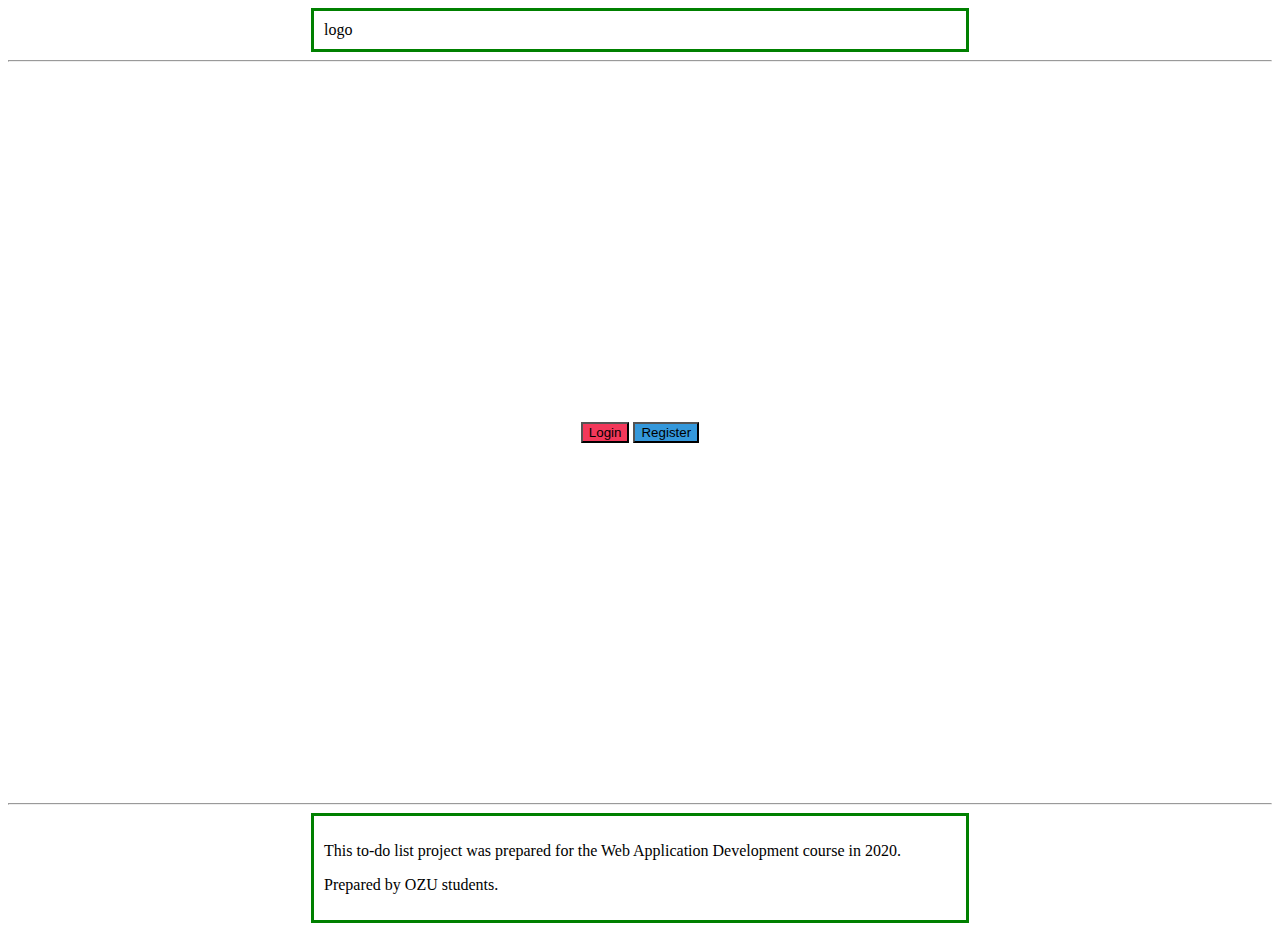
==== index.html @ edee0b9e "Homepage and ToDo page added" ====
<html>

<head>
   <title>
      Homepage - TodoManager
   </title>
   <link rel="stylesheet" href="style.css">
</head>

<body>
   <script src="scripts/components.js"></script>
   <script src="scripts/utils.js"></script>
   <header>
      <div class="logo">
         logo
      </div>
   </header>
   <hr>
   <div class="buttons">
      <input id="button1" type="button" onclick="location.href='login.html'" value="Login" />
      <input id="button2" type="button" onclick="location.href='register.html'" value="Register" />
   </div>
   <hr>
   <footer>
      <div class="footer">
         <p>This to-do list project was prepared for the Web Application Development course in 2020.</p>
         <p>Prepared by OZU students.</p>
      </div>
   </footer>


</body>

</html>
---- style.css ----
.logo{
    margin: auto;
    width: 50%;
    border: 3px solid green;
    padding: 10px;
  }
  
  .footer{
    margin: auto;
    width: 50%;
    border: 3px solid green;
    padding: 10px;
  }
  
  .buttons {
    text-align: center;
    margin-left: center;
    margin-right: center;
    margin-top: 40vh;
    margin-bottom: 40vh;
  }
  
  #button1 {
    background-color: #F2385A;
  }
  
  #button2 {
    background-color: #3498DB;
  }

  #logOut{
      background-color: orange;
      color: white;
      text-align:center;
      position: absolute;
      top: 10px;
      right: 10px;
  }
  
  .toDo {
     text-align: center;
     margin-left: center;
     margin-right: center;
  }
  
  #addToDo{
      background-color: green;
      color: white;
      top: 0;
      right: 0;
  }
  
  #removeToDo{
      background-color: red;
      color: white;
      top: 0;
      right: 0;
  }
  
  .tasks {
    text-align: center;
    margin-left: center;
    margin-right: center;
    margin-top: 40vh;
    margin-bottom: 40vh;
  }
  
  #addTask{
      background-color: green;
      color: white;
      top: 10px;
      right: 10px;
  }
  
  #removeTask{
      background-color: red;
      color: white;
      top: 10px;
      right: 10px;
  }
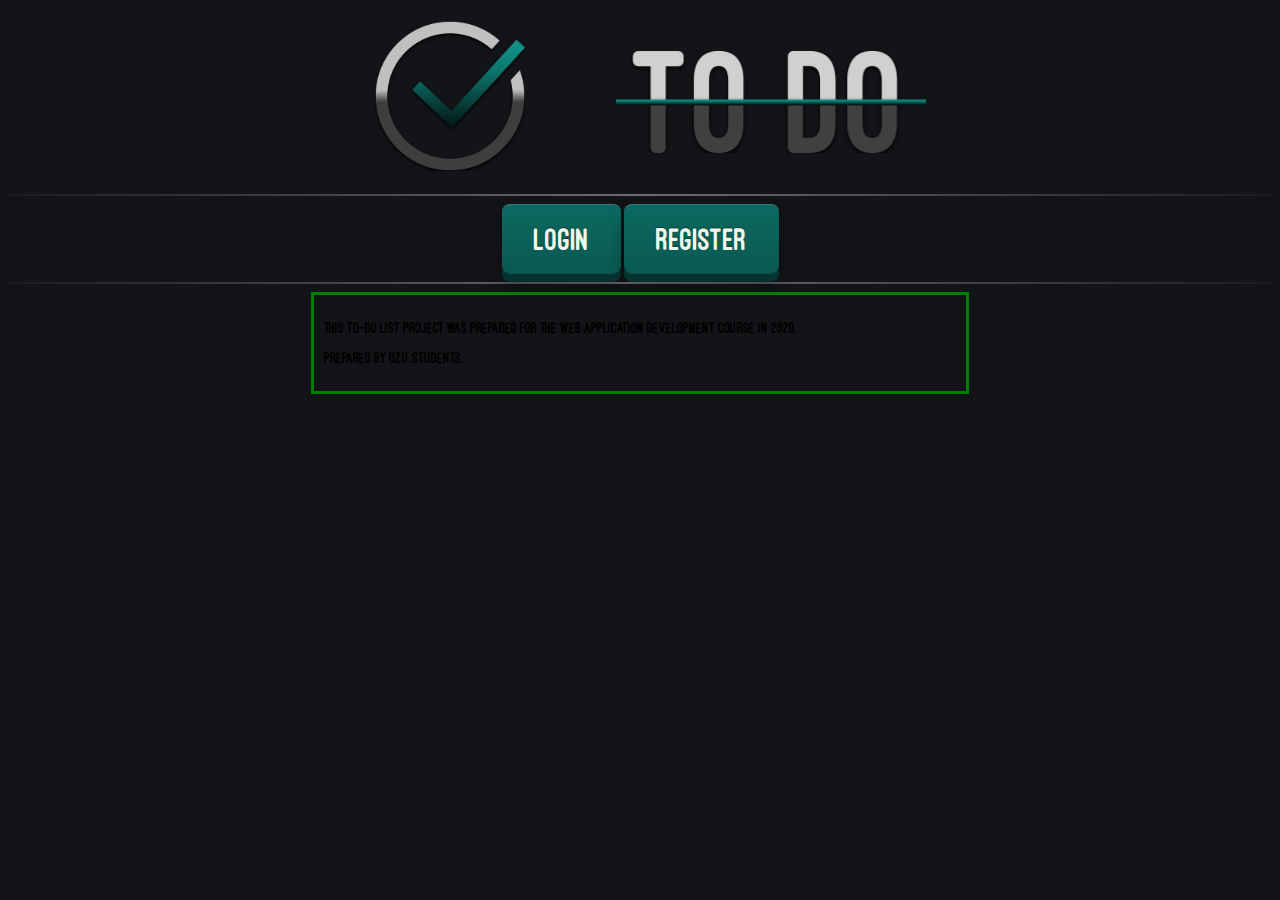
==== commit f66ba22f: "header,logo,index-buttons" ====
--- a/index.html
+++ b/index.html
@@ -1,26 +1,35 @@
+<!DOCTYPE html>
+
 <html>
 
 <head>
    <title>
       Homepage - TodoManager
    </title>
-   <link rel="stylesheet" href="style.css">
+   <link rel="stylesheet" href="style.css"></link>
+   <meta name="viewport" content="width=device-width, initial-scale=1">
 </head>
 
 <body>
    <script src="scripts/components.js"></script>
    <script src="scripts/utils.js"></script>
+   
    <header>
-      <div class="logo">
-         logo
-      </div>
+        <div class="logo">
+            <IMG class="logo1" SRC="assets\logo\logo1.png" ALT="some text">
+            <IMG class="logo2" SRC="assets\logo\logo2.png" ALT="some text">
+        </div>
    </header>
-   <hr>
-   <div class="buttons">
-      <input id="button1" type="button" onclick="location.href='login.html'" value="Login" />
-      <input id="button2" type="button" onclick="location.href='register.html'" value="Register" />
+   <hr class="hr-14">
+   <div class="button-login-div">
+
+      <a id="button1" type="button" class="button-login" onclick="location.href='login.html'" ontouchstart=""><span>Login</span></a>
+      <a id="button2" type="button" class="button-login" onclick="location.href='register.html'" ontouchstart=""><span>Register</span></a>
+
    </div>
-   <hr>
+ 
+
+   <hr class="hr-14">
    <footer>
       <div class="footer">
          <p>This to-do list project was prepared for the Web Application Development course in 2020.</p>
@@ -28,7 +37,6 @@
       </div>
    </footer>
 
-
 </body>
 
 </html>--- a/style.css
+++ b/style.css
@@ -1,81 +1,194 @@
+@font-face {
+    font-family: 'OstrichSans';
+    src: url('assets/fonts/OstrichSans-Heavy.otf');
+}
 
-.logo{
-    margin: auto;
-    width: 50%;
-    border: 3px solid green;
-    padding: 10px;
+html *
+{
+   font-family: "OstrichSans";
+   -webkit-font-smoothing: antialiased;
+   -moz-osx-font-smoothing: grayscale;
+ background-color: #131417;
+}
+
+
+.logo {
+
+}
+@media screen and (min-width: 700px) {
+  .logo {
+  margin: auto;
+  width: 70%;
+  padding: 1%;
   }
-  
-  .footer{
-    margin: auto;
-    width: 50%;
-    border: 3px solid green;
-    padding: 10px;
+}
+@media screen and (max-width: 700px) {
+  .logo {
+  margin: auto;
+  width: 50%;
+  padding: 10px;
   }
-  
-  .buttons {
-    text-align: center;
-    margin-left: center;
-    margin-right: center;
-    margin-top: 40vh;
-    margin-bottom: 40vh;
+}
+@media screen and (min-width: 700px) {
+  .logo1 {
+margin-left: 20%; 
+width: 17%;
   }
-  
-  #button1 {
-    background-color: #F2385A;
+}
+@media screen and (max-width: 700px) {
+  .logo1 {
+  display: block;
+  margin-left: auto;
+  margin-right: auto;
+  width: 50%;
   }
-  
-  #button2 {
-    background-color: #3498DB;
+}
+
+
+@media screen and (min-width: 700px) {
+  .logo2 {
+margin-right: 5%; 
+margin-left: 10%; 
+margin-bottom: 2%; 
+width: 35%;
   }
+}
+@media screen and (max-width: 700px) {
+  .logo2 {
+    visibility: hidden;
+    clear: both;
+    float: left;
+    margin: 10px auto 5px 20px;
+    width: 28%;
+    display: none;
+  }
+}
 
-  #logOut{
-      background-color: orange;
-      color: white;
-      text-align:center;
-      position: absolute;
-      top: 10px;
-      right: 10px;
-  }
-  
-  .toDo {
-     text-align: center;
-     margin-left: center;
-     margin-right: center;
-  }
-  
-  #addToDo{
-      background-color: green;
-      color: white;
-      top: 0;
-      right: 0;
-  }
-  
-  #removeToDo{
-      background-color: red;
-      color: white;
-      top: 0;
-      right: 0;
-  }
-  
-  .tasks {
-    text-align: center;
-    margin-left: center;
-    margin-right: center;
-    margin-top: 40vh;
-    margin-bottom: 40vh;
-  }
-  
-  #addTask{
-      background-color: green;
-      color: white;
-      top: 10px;
-      right: 10px;
-  }
-  
-  #removeTask{
-      background-color: red;
-      color: white;
-      top: 10px;
-      right: 10px;
-  }+hr.hr-14 {
+  border: 0;
+  height: 2px;
+  background-image: -webkit-linear-gradient(left, #1c1c1c, #6e6d6d, #1c1c1c);
+  background-image: -moz-linear-gradient(left, #1c1c1c, #6e6d6d, #1c1c1c);
+  background-image: -ms-linear-gradient(left, #1c1c1c, #6e6d6d, #1c1c1c);
+  background-image: -o-linear-gradient(left, #1c1c1c, #6e6d6d, #1c1c1c);
+}
+
+.footer {
+  margin: auto;
+  width: 50%;
+  border: 3px solid green;
+  padding: 10px;
+}
+
+.button-login-div {
+  display: block;
+  margin-left: auto;
+  margin-right: auto;
+  width: fit-content;
+}
+
+
+
+.button-login span {
+  display: inline-block;
+  font-size: 2em;
+  padding: .625em 1em;
+  background: #0C6961;
+  background-image: url('[data-uri]');
+  background-size: 100%;
+  background-image: -webkit-gradient(linear, 50% 0%, 50% 100%, color-stop(0%, #008752), color-stop(100%, #007849));
+  background-image: -moz-linear-gradient(#0C6961, #0a5952);
+  background-image: -webkit-linear-gradient(#0C6961, #0a5952);
+  background-image: linear-gradient(#0C6961, #0a5952);
+  border-top: 1px solid rgba(255, 255, 255, 0.2);
+  border-bottom: 1px solid rgba(0, 0, 0, 0.2);
+  text-shadow: 0 -1px 1px rgba(7, 51, 34, 0.8);
+  -moz-border-radius: 8px;
+  -webkit-border-radius: 8px;
+  border-radius: 8px;
+  -moz-transition: -moz-transform 0.2s ease-in-out;
+  -o-transition: -o-transform 0.2s ease-in-out;
+  -webkit-transition: -webkit-transform 0.2s ease-in-out;
+  transition: transform 0.2s ease-in-out;
+}
+
+.button-login {
+  display: inline-block;
+  color: #eff6ec;
+  text-decoration: none;
+  cursor: pointer;
+  -moz-border-radius: 8px;
+  -webkit-border-radius: 8px;
+  border-radius: 8px;
+  -moz-box-shadow: 0 8px 0 #06332f, 0 10px 15px rgba(0, 0, 0, 0.35);
+  -webkit-box-shadow: 0 8px 0 #06332f, 0 10px 15px rgba(0, 0, 0, 0.35);
+  box-shadow: 0 8px 0 #06332f, 0 10px 15px rgba(0, 0, 0, 0.35);
+  -moz-transition: box-shadow 0.2s ease-in-out;
+  -o-transition: box-shadow 0.2s ease-in-out;
+  -webkit-transition: box-shadow 0.2s ease-in-out;
+  transition: box-shadow 0.2s ease-in-out;
+}
+
+.button-login:active {
+  -moz-box-shadow: 0 8px 0 #06332f, 0 7px 10px rgba(0, 0, 0, 0.25);
+  -webkit-box-shadow: 0 8px 0 #06332f, 0 7px 10px rgba(0, 0, 0, 0.25);
+  box-shadow: 0 8px 0 #06332f, 0 7px 10px rgba(0, 0, 0, 0.25);
+}
+
+.button-login:active span {
+  -moz-transform: translateY(4px);
+  -ms-transform: translateY(4px);
+  -webkit-transform: translateY(4px);
+  transform: translateY(4px);
+}
+
+#logOut {
+  background-color: orange;
+  color: white;
+  text-align: center;
+  position: absolute;
+  top: 10px;
+  right: 10px;
+}
+
+.toDo {
+  text-align: center;
+  margin-left: center;
+  margin-right: center;
+}
+
+#addToDo {
+  background-color: green;
+  color: white;
+  top: 0;
+  right: 0;
+}
+
+#removeToDo {
+  background-color: red;
+  color: white;
+  top: 0;
+  right: 0;
+}
+
+.tasks {
+  text-align: center;
+  margin-left: center;
+  margin-right: center;
+  margin-top: 40vh;
+  margin-bottom: 40vh;
+}
+
+.addTask {
+  background-color: green;
+  color: white;
+  top: 10px;
+  right: 10px;
+}
+
+#removeTask {
+  background-color: red;
+  color: white;
+  top: 10px;
+  right: 10px;
+}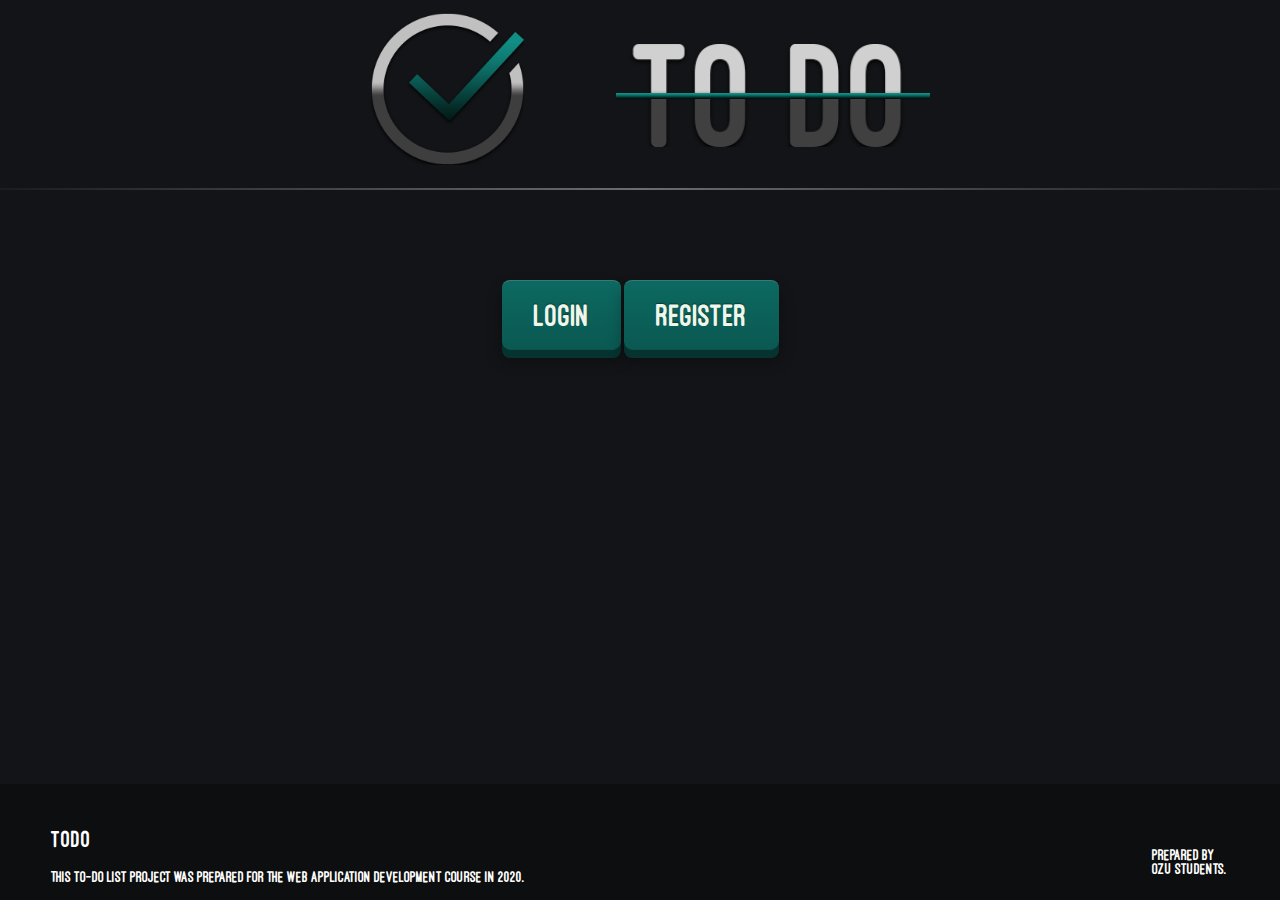
==== commit b3cb8614: "fixed responsiveness bugs" ====
--- a/index.html
+++ b/index.html
@@ -11,15 +11,17 @@
 </head>
 
 <body>
+
    <script src="scripts/components.js"></script>
    <script src="scripts/utils.js"></script>
    
    <header>
         <div class="logo">
-            <IMG class="logo1" SRC="assets\logo\logo1.png" ALT="some text">
-            <IMG class="logo2" SRC="assets\logo\logo2.png" ALT="some text">
+            <IMG class="logo1" href="index.html" SRC="assets\logo\logo1.png" ALT="some text">
+            <IMG class="logo2" href="index.html" SRC="assets\logo\logo2.png" ALT="some text">
         </div>
    </header>
+
    <hr class="hr-14">
    <div class="button-login-div">
 
@@ -29,13 +31,18 @@
    </div>
  
 
-   <hr class="hr-14">
-   <footer>
-      <div class="footer">
-         <p>This to-do list project was prepared for the Web Application Development course in 2020.</p>
-         <p>Prepared by OZU students.</p>
-      </div>
-   </footer>
+
+<div class="footer" style="position: fixed;">
+        <div class="InnerSection">
+            <!-- Add Logo -->
+            <h2>TODO</h2>
+<p>This to-do list project was prepared for the Web Application Development course in 2020.</p>
+        </div>
+        <div class="Credits" style="margin-top: 5vw;">
+            Prepared by OZU students.
+        </div>
+    </div>
+
 
 </body>
 
--- a/style.css
+++ b/style.css
@@ -3,15 +3,33 @@
     src: url('assets/fonts/OstrichSans-Heavy.otf');
 }
 
-html *
+html 
 {
    font-family: "OstrichSans";
    -webkit-font-smoothing: antialiased;
    -moz-osx-font-smoothing: grayscale;
  background-color: #131417;
-}
-
-
+margin: 0;
+}
+
+body {
+	margin: 0;
+	padding: 0;
+}
+
+.loginn{
+  margin: 0;
+  padding: 0;
+  box-sizing: border-box;
+  font-family: 'Poppins', sans-serif;
+}
+.content {
+  min-height: 100%;
+}
+.content-inside {
+  padding: 20px;
+  padding-bottom: 50px;
+}
 .logo {
 
 }
@@ -73,20 +91,66 @@
   background-image: -o-linear-gradient(left, #1c1c1c, #6e6d6d, #1c1c1c);
 }
 
+.InnerSection {
+	float: left;
+	margin-top: 2vw;
+	margin-left: 4vw;
+	width: 70%;
+}
+@media screen and (max-width: 700px) {
+.InnerSection {
+	float: left;
+	margin-top: 2vw;
+	margin-left: 4vw;
+	width: 50%;
+}
+}
 .footer {
-  margin: auto;
-  width: 50%;
-  border: 3px solid green;
-  padding: 10px;
-}
-
+	position: static;
+	bottom: 0px;
+	background-color: #0d0e0f;
+	color: white;
+	width: 100%;
+}
+@media screen and (max-width: 700px) {
+ h2.footer {
+font-size:200px;
+ }
+}
+
+.Credits {
+	margin-top: 6vw;
+	margin-right: 4vw;
+	width: 6vw;
+	text-align: left;
+	float: right;
+        }
+
+@media screen and (max-width: 700px) {
+ .Credits {
+	margin-top: 15vw;
+	margin-right: 10vw;
+	width: 10%;
+	text-align: left;
+	float: right;
+ }
+}
 .button-login-div {
   display: block;
   margin-left: auto;
   margin-right: auto;
-  width: fit-content;
-}
-
+  width: fit-content; 
+  margin-top: 7vw;
+}
+@media screen and (max-width: 700px) {
+.button-login-div {
+  display: block;
+  margin-left: auto;
+  margin-right: auto;
+  width: fit-content; 
+  margin-top: 150px;
+ }
+}
 
 
 .button-login span {
@@ -191,4 +255,151 @@
   color: white;
   top: 10px;
   right: 10px;
-}+}
+
+
+
+.container12 {
+  position: relative;
+  width: 800px;
+  height: 500px;
+  background: #fff;
+  box-shadow: 0 15px 50px rgba(0, 0, 0, 0.1);
+  margin: 0 auto;
+  overflow:hidden;
+}
+
+.container12 .user {
+  position: absolute;
+  top: 0;
+  left: 0;
+  width: 100%;
+  height: 100%;
+  display: flex;
+}
+
+.container12 .user .imgBx {
+  position: relative;
+  width: 50%;
+  height: 100%;
+  background: #ff0;
+  transition: 0.5s;
+}
+
+.container12 .user .imgBx img {
+  position: absolute;
+  top: 0;
+  left: 0;
+  width: 100%;
+  height: 100%;
+  object-fit: cover;
+}
+
+.container12 .user .formBx {
+  position: relative;
+  width: 50%;
+  background: #fff;
+  display: flex;
+  justify-content: center;
+  align-items: center;
+  padding: 40px;
+  transition: 0.5s;
+}
+
+.container12 .user .formBx form h2 {
+  font-size: 18px;
+  font-weight: 600;
+  text-transform: uppercase;
+  letter-spacing: 2px;
+  text-align: center;
+  width: 100%;
+  margin-bottom: 10px;
+  color: #555;
+}
+
+.container12 .user .formBx form input {
+  position: relative;
+  width: 100%;
+  padding: 10px;
+  background: #f5f5f5;
+  color: #333;
+  border: none;
+  outline: none;
+  box-shadow: none;
+  margin: 8px 0;
+  font-size: 14px;
+  letter-spacing: 1px;
+  font-weight: 300;
+}
+
+.container12 .user .formBx form input[type='submit'] {
+  max-width: 100px;
+  background: #0B5F58;
+  color: #fff;
+  cursor: pointer;
+  font-size: 14px;
+  font-weight: 500;
+  letter-spacing: 1px;
+  transition: 0.5s;
+}
+
+.container12 .signupBx .formBx {
+  left: 100%;
+}
+
+.container12.active .signupBx .formBx {
+  left: 0;
+}
+.container12 .signupBx .imgBx {
+  left: -100%;
+}
+
+.container12.active .signupBx .imgBx {
+  left: 0%;
+}
+
+.container12 .signinBx .formBx {
+  left: 0%;
+}
+
+.container12.active .signinBx .formBx {
+  left: 100%;
+}
+
+.container12 .signinBx .imgBx {
+  left: 0%;
+}
+
+.container12.active .signinBx .imgBx {
+  left: -100%;
+}
+
+@media (max-width: 991px) {
+  .container12 {
+    max-width: 90%;
+    margin:5%;
+  }
+
+  .container12 .imgBx {
+    display: none;
+  }
+
+  .container12 .user .formBx {
+    width: 100%;
+  }
+}
+/* CUSTOM RADIO */
+.gender-selector > input[type="radio"] {
+  display:none;
+}
+.gender-selector > input[type="radio"] + label .fa-circle {
+  color: silver;
+  transition: color .2s ease;
+}
+.gender-selector > input[type="radio"]:checked + label .male {
+  color: deepskyblue;
+}
+.gender-selector > input[type="radio"]:checked + label .female {
+  color: pink;
+}
+/* END CUSTOM RADIO */